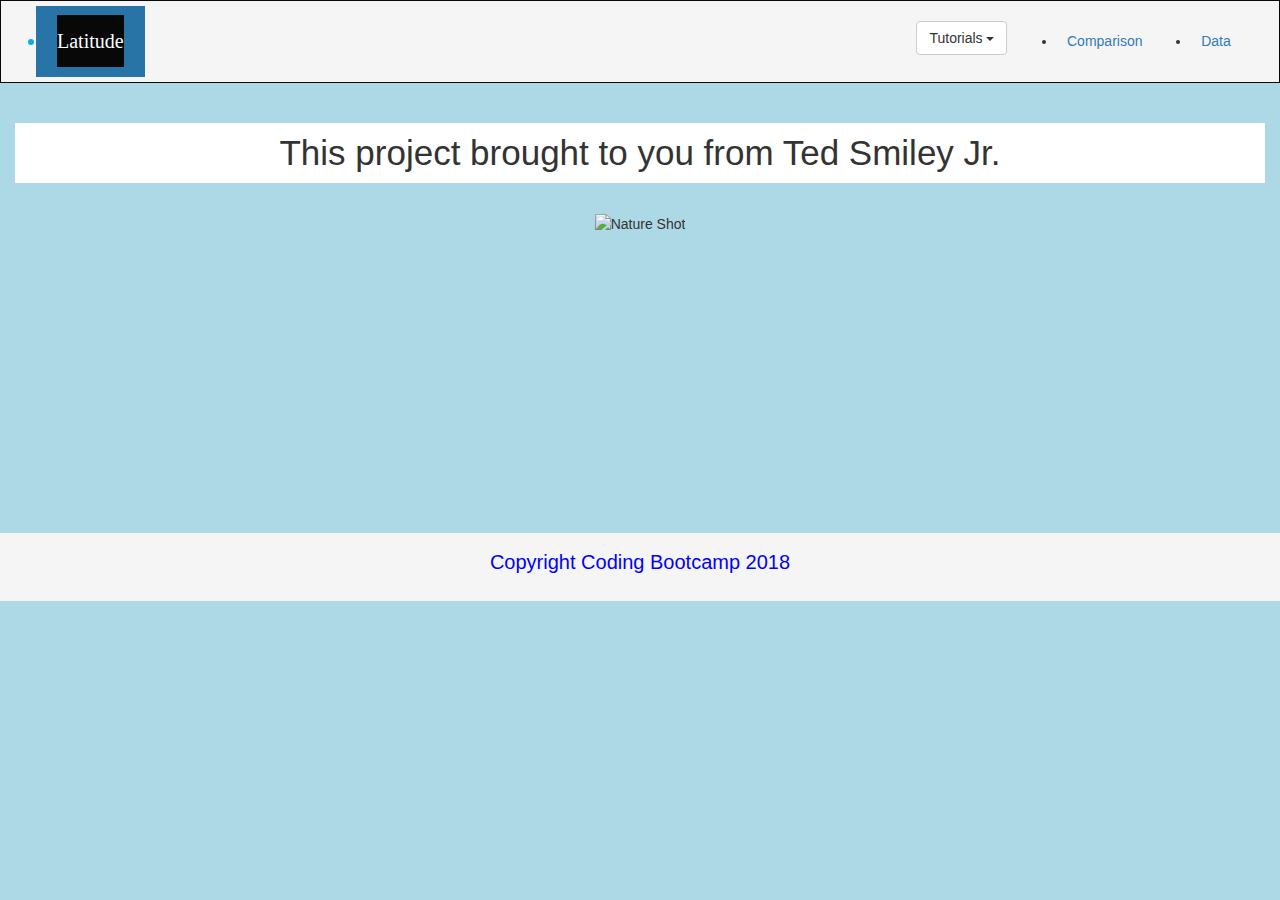
==== about.html @ b5ef1547 "load my site" ====
<!DOCTYPE html>
<html lang="en-us">

<head>

  <meta charset="UTF-8">
  <title>Bootstrap Visulization Dashboard</title>

  <meta name="viewport" content="width=device-width, initial-scale=1">
  <link rel="stylesheet" href="https://maxcdn.bootstrapcdn.com/bootstrap/3.3.7/css/bootstrap.min.css">
  <link link rel="stylesheet" href="style.css">
  <script src="https://ajax.googleapis.com/ajax/libs/jquery/3.3.1/jquery.min.js"></script>
  <script src="https://maxcdn.bootstrapcdn.com/bootstrap/3.3.7/js/bootstrap.min.js"></script>
  <style>
    /* Remove the navbar's default margin-bottom and rounded borders */ 
      .navbar {
        margin-bottom: 0;
        border-radius: 0;
      }
      
      /* Set height of the grid so .sidenav can be 100% (adjust as needed) */
      .row.content {height: 450px}
      
      /* Set gray background color and 100% height */
      .sidenav {
        padding-top: 20px;
        background-color: #f1f1f1;
        height: 100%;
      }
      
      /* Set black background color, white text and some padding */
      footer {
        background-color: whitesmoke;
        color: blue;
        padding: 15px;
      }
      
      /* On small screens, set height to 'auto' for sidenav and grid */
      @media screen and (max-width: 767px) {
        .sidenav {
          height: auto;
          padding: 15px;
        }
        .row.content {height:auto;} 
      }
    </style>
</head>

<body>
  <nav class="navbar navbar-inverse">
    <div class="container-fluid">
      <div class="navbar-header">
        <button type="button" class="navbar-toggle" data-toggle="collapse" data-target="#my-align">
          <span class="icon-bar"></span>
          <span class="icon-bar"></span>
          <span class="icon-bar"></span>
        </button>
        <a class="navbar-brand" href="index.html"></a>
      </div>

      <div class="collapse navbar-collapse" id="my-align">
        <ul class="lat navbar-nav">
          <li class="active"><a href="index.html">Latitude</a></li>
        </ul>
        <ul class="navbar-right">

          <div class="dropdown">
            <button class="btn btn-default dropdown-toggle" type="button" id="menu1" data-toggle="dropdown">Tutorials
              <span class="caret"></span></button>
            <ul class="dropdown-menu" role="menu" aria-labelledby="menu1">
              <li role="presentation"><a role="menuitem" tabindex="-1" href="visualization_image_1.html">Max Temp</a></li>
              <li role="presentation"><a role="menuitem" tabindex="-1" href="visualization_image_2.html">Humidity</a></li>
              <li role="presentation"><a role="menuitem" tabindex="-1" href="visualization_image_3.html">Cloudiness</a></li>
              <li role="presentation"><a role="menuitem" tabindex="-1" href="visualization_image_4.html">Wind Speed</a></li>
              <li role="presentation" class="divider"></li>
              <li role="presentation"><a role="menuitem" tabindex="-1" href="about.html">About Us</a></li>
            </ul>
          </div>
        </ul>

        <ul class="navbar-compar">
          <li class="active"><a href="comparison.html">Comparison</a></li>
        </ul>

        <ul class="navbar-data">
          <li class="active"><a href="Data.html">Data</a></li>
        </ul>

        </ul>
      </div>
    </div>

  </nav>
  <div class="container-fluid text-center">
    <div class="row content">
      <div class="col-sm-12 text-center">
        <br>
        <h1>This project brought to you from Ted Smiley Jr.</h1>
        <br>
        <img src="./Resources/assets/Images/about.jpg" alt="Nature Shot" height="450" width="450">
      </div>

    </div>
  </div>
 



  <footer class="container-fluid text-center">
    <p>Copyright Coding Bootcamp 2018</p>
  </footer>

</body>

</html>
---- style.css ----
body {
  background: lightblue;
}
/* every box is this size */

.skyblue {
  background: deepskyblue;
}

.box{
  padding: 10px;
  background: white;
  margin-top:0px;
  margin-left:5px;
  margin-right:5px;
  margin-bottom:5px;
  align-content: center;
}


/* Giving our navbar some padding and a background color */
.navbar {
  margin-right: 0px;
  margin-left: 0px;
  padding: 5px;
  background: whitesmoke;
}

.navbar-right{
  position: absolute;
  top: 25%;
  left: 68.5%;
}

.navbar-compar{
  position: absolute;
  top: 25%;
  left: 79.5%;
}

.navbar-data{
  position: absolute;
  top: 25%;
  left: 90%;
}


/* Making our navbar li's inline-block elements this makes it so we can have multiple on the same line. Floats could have been used too */
.navbar li {
  display: d-block;
  padding: 10px;
  margin-right: 0px;
  margin-left: 0px;
  cursor: pointer;
}
.my-align { margin:0;padding:0;width:50%;float:left; }

h1 {
  font-size: 35px;
  background-color: white;
  border: 1px solid white;
  padding: 10px;
}

h2 {
  font-size: 20px;
}


p{
    font-size: 20px;
}

.lat {
  color: rgb(13, 171, 228);
  font-family: verdana;
  font-size: 20px;
  background-color: #2874A6;
  border: 1px solid #2874A6;
    padding: 10px;
}


/* Three image containers (use 25% for four, and 50% for two, etc) */
.column {
  float: left;
  width: 50%;
  padding: 5px;
}

/* Clear floats after image containers */
.row::after {
  content: "";
  clear: both;
  display: table;
}
/* Adding media queries to show the drop-down, and hide the navbar when the screen is smaller than 480 pixels */
@media (max-width: 480px) {
  .navbar li {
    padding: 10px;
  }
  .box {
    margin-right: 20px;
    margin-left: 20px;
  }
  .navbar ul {
    visibility: hidden;
  }
  #nav-select {
    visibility: visible;
  }
}

/* For desktop: */
.col-1 {width: 8.33%;}
.col-2 {width: 16.66%;}
.col-3 {width: 25%;}
.col-4 {width: 33.33%;}
.col-5 {width: 41.66%;}
.col-6 {width: 50%;}
.col-7 {width: 58.33%;}
.col-8 {width: 66.66%;}
.col-9 {width: 75%;}
.col-10 {width: 83.33%;}
.col-11 {width: 91.66%;}
.col-12 {width: 100%;}

@media only screen and (max-width: 768px) {
    /* For mobile phones: */
    [class*="col-"] {
        width: 100%;
    }
}
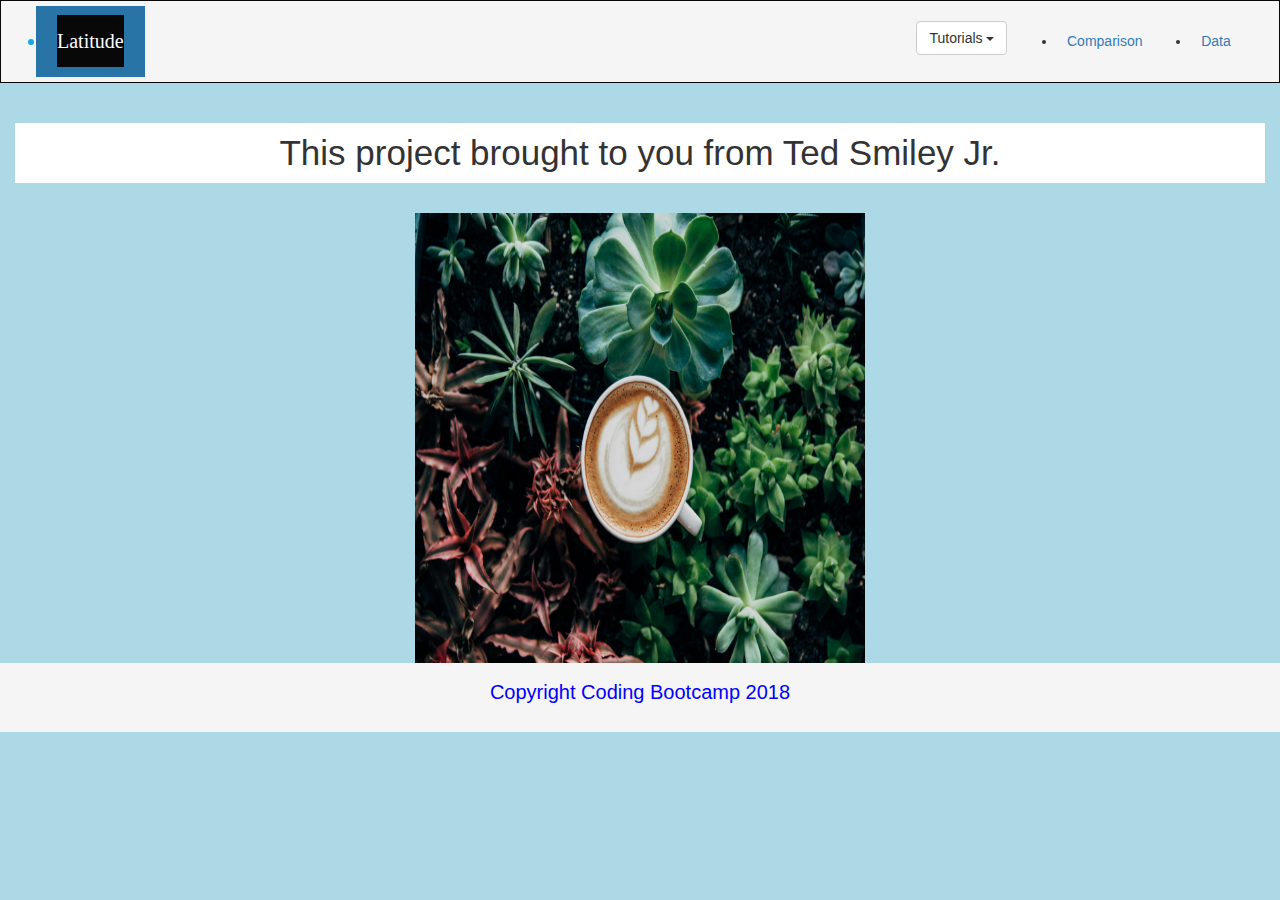
==== commit 16073326: "update images" ====
--- a/about.html
+++ b/about.html
@@ -97,7 +97,7 @@
         <br>
         <h1>This project brought to you from Ted Smiley Jr.</h1>
         <br>
-        <img src="./Resources/assets/Images/about.jpg" alt="Nature Shot" height="450" width="450">
+        <img src="Resources/assets/images/about.jpg" alt="Nature Shot" height="450" width="450">
       </div>
 
     </div>
